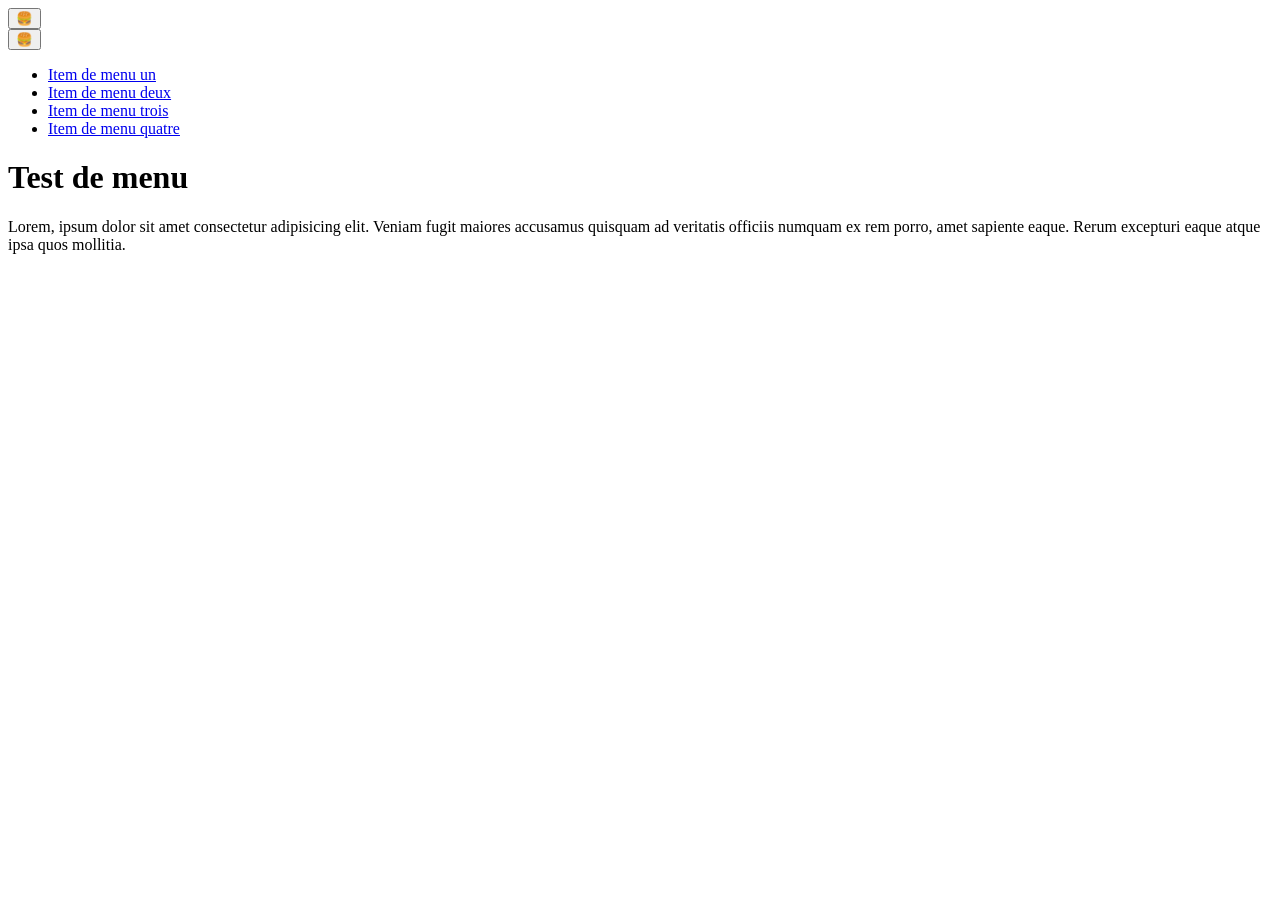
==== index.html @ cad5b83c "Initial commit" ====
<!DOCTYPE html>
<html lang="fr">

<head>
  <meta charset="utf-8">
  <meta name="viewport" content="width=device-width, initial-scale=1">
  <title>Test de menu</title>
  <link rel="stylesheet" href="css/style.css">
</head>

<body>
  <header class="header header--home">

    <!-- Menu principal -->
    <button class="burger" type="button" aria-label="Menu">
      🍔
    </button>

    <nav class="menu" aria-label="Main menu">
      <button class="menu__close burger burger--close" type="button" aria-label="Close the menu">
        🍔
      </button>
      <ul class="menu__list">
        <li class="menu__item"><a class="menu__link" href="#">Item de menu un</a></li>
        <li class="menu__item"><a class="menu__link" href="#">Item de menu deux</a></li>
        <li class="menu__item"><a class="menu__link" href="#">Item de menu trois</a></li>
        <li class="menu__item"><a class="menu__link" href="#">Item de menu quatre</a></li>
      </ul>
    </nav>
    <!-- Fin du menu principal -->
  </header>

  <!-- Contenu principal de la page -->
  <main>
    <h1>Test de menu</h1>
    <p>
      Lorem, ipsum dolor sit amet consectetur adipisicing elit. Veniam fugit maiores accusamus quisquam ad veritatis
      officiis numquam ex rem porro, amet sapiente eaque. Rerum excepturi eaque atque ipsa quos mollitia.
    </p>
  </main>
  <!-- Fin du contenu principal -->

</body>

</html>
---- css/style.css ----
/* code css à faire */
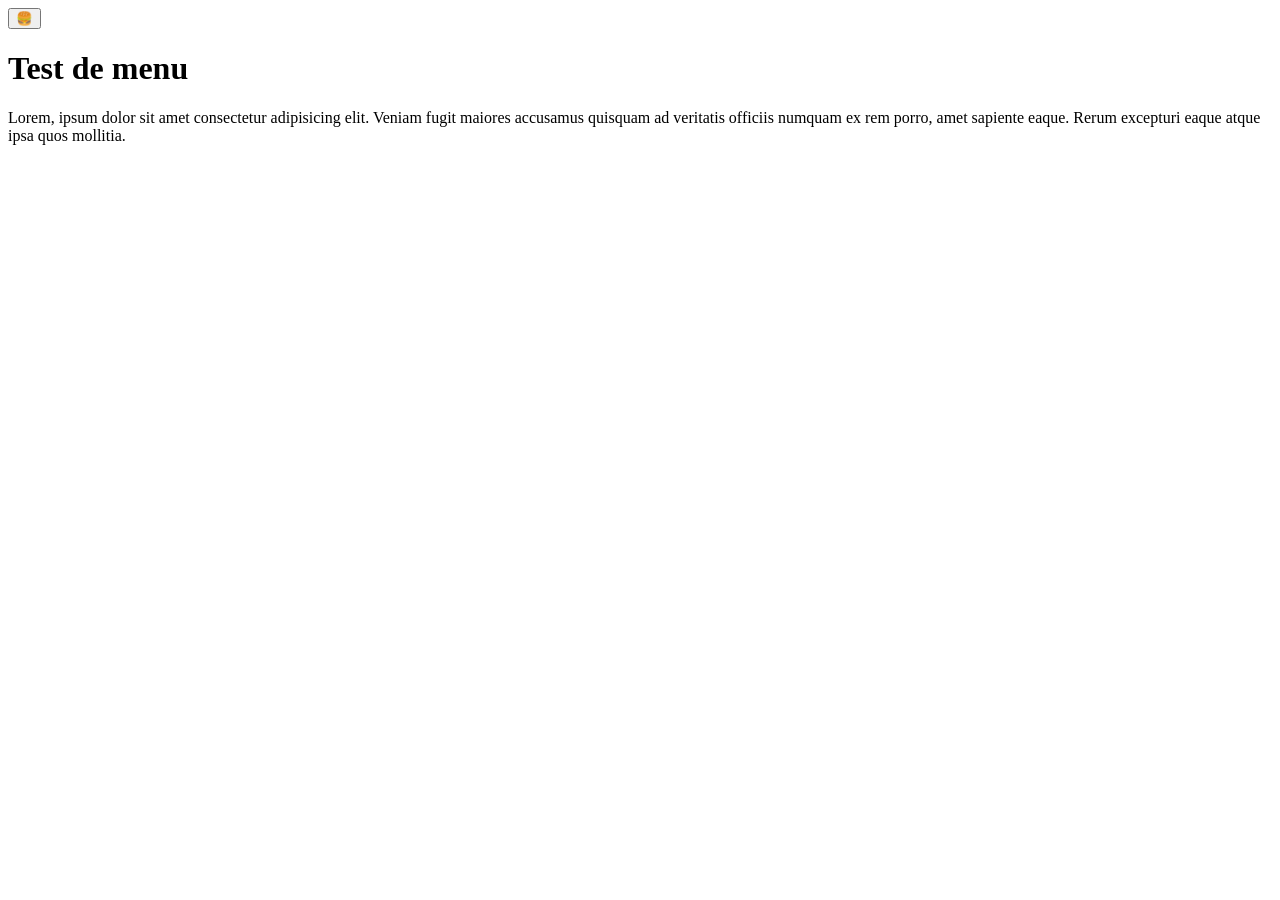
==== commit af317c03: "Mise en place de `popover`" ====
--- a/index.html
+++ b/index.html
@@ -12,12 +12,19 @@
   <header class="header header--home">
 
     <!-- Menu principal -->
-    <button class="burger" type="button" aria-label="Menu">
+    <button class="burger" type="button" popovertarget="menu" aria-label="Menu">
       🍔
     </button>
 
-    <nav class="menu" aria-label="Main menu">
-      <button class="menu__close burger burger--close" type="button" aria-label="Close the menu">
+    <nav class="menu" id="menu" popover aria-label="Main menu">
+      <button 
+        class="menu__close burger burger--close" 
+        type="button" 
+        popovertarget="menu"
+        popovertargetaction="hide"
+        aria-label="Close the menu"
+        autofocus
+      >
         🍔
       </button>
       <ul class="menu__list">
--- a/css/style.css
+++ b/css/style.css
@@ -1 +1,38 @@
-/* code css à faire */
+.menu {
+    width: 100%; /* regle la largeur du menu*/
+    height: 100%; /* regle la hauteur du menu*/
+    border: 0; /* désactive les bordure*/
+    transition: 400ms allow-discrete; /* on regle les transition sur 400ms */
+    opacity: 0; /* On regle l'opacité a 0 (on voit plus le fond)*/
+}
+
+html :has(.menu:popover-open) {
+    overflow: hidden; /* empeche le scroll en arriere plan*/
+}   
+
+.burger {
+    cursor: pointer; /* change l'apparence du curseur*/
+}
+
+@starting-style {
+  .menu:popover-open {
+    opacity: 0; /* regle l'opacité sur 0 */
+  }
+}
+.menu:popover-open .burger--close {
+        transform: none;
+    }
+.menu:popover-open{
+    opacity: 1;
+}
+.menu:popover-open .burger--close {
+    transform: rotate(180deg);
+    transition: 400ms;
+}
+
+@media (prefers-reduced-motion: reduce) {
+    .menu,
+    .menu .burger--close{
+    transition: reduce;
+    }
+}
